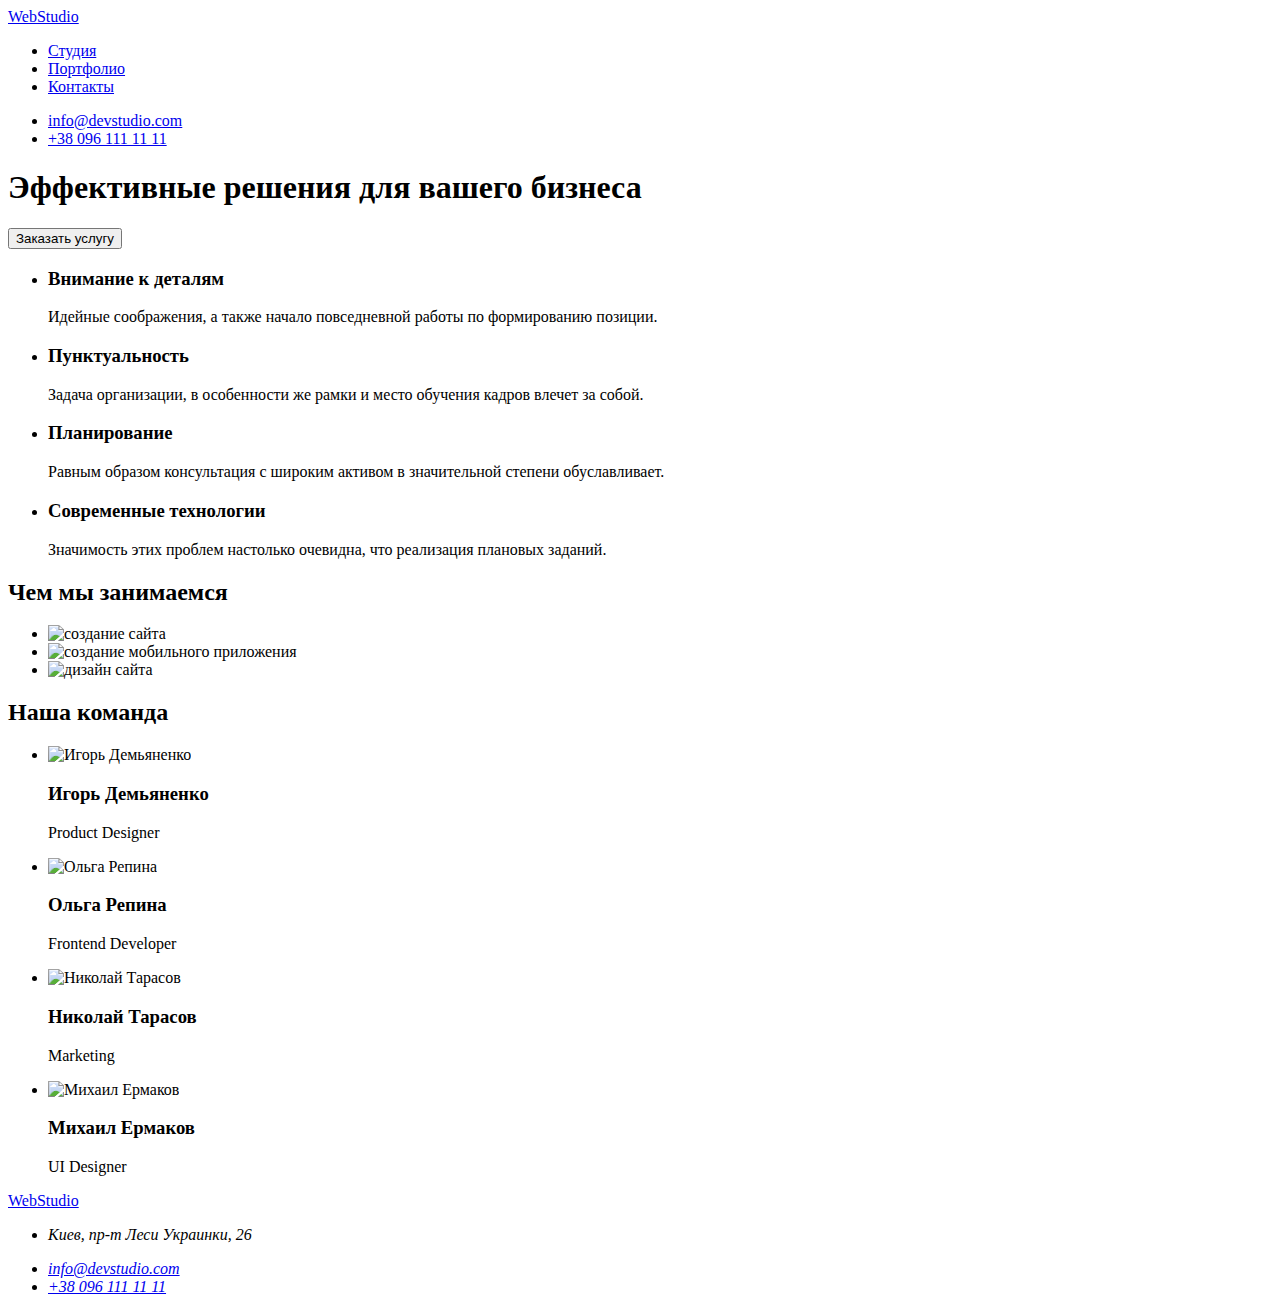
==== index.html @ a6dde709 "Add files via upload" ====
<!DOCTYPE html>
<html lang="ru">
<head>
    <meta charset="UTF-8">
    <meta name="viewport" content="width=device-width, initial-scale=1.0">
    <title>WebStudio</title>
</head>
<body>
    <header>
        <nav>
        <a href="WebStudio">WebStudio</a>
        <ul>
            <li>
                <a href="Студия">Студия</a>
            </li>
            <li>
                <a href="Портфолио">Портфолио</a>
            </li>
            <li>
                <a href="Контакти">Контакты</a>
            </li>    
        </ul>
        </nav>
        <ul>
            <li>      
            <a href="mailto:info@devstudio.com">info@devstudio.com</a>
         </li>
         <li>
            <a href="tel:+380961111111">+38 096 111 11 11</a>
         </li>  
        </ul>
    </header>
    <main>
       <!--HERO-->
       <section>
                <h1>Эффективные решения для вашего бизнеса</h1>
                <button type="button">Заказать услугу</button> 
                </section>
      <section>
                <ul>
                    <li>
                <h3>Внимание к деталям</h3>
                  <p>Идейные соображения, а также начало повседневной работы по формированию позиции.</p>
                </li>
                <li>
                <h3>Пунктуальность</h3>
                  <p>Задача организации, в особенности же рамки и место обучения кадров влечет за собой.</p>
                </li>
                <li>
                <h3>Планирование</h3>     
                  <p>Равным образом консультация с широким активом в значительной степени обуславливает.</p>
                </li>
                <li>
                <h3>Современные технологии</h3>
                  <p>Значимость этих проблем настолько очевидна, что реализация плановых заданий.</p>            
                </li>
                </ul>
        </section>
        <!--ABOUT-->
        <section>
            <h2>Чем мы занимаемся</h2>
            <ul>
                <li>
                    <img src="./images/img-1.jpg.png" alt="создание сайта" width="370" height="290">
                </li>
                <li>
                    <img src="./images/img-2.jpg.png" alt="создание мобильного приложения" width="370" height="290">
                </li>
                <li>
                    <img src="./images/img-3.jpg.png" alt="дизайн сайта" width="370" height="290">
                </li>
            </ul>
        </section>
        <!--TEAM-->
        <section>
            <h2>Наша команда</h2>
            <ul>
                <li>
                    <img src="./images/team/img-4.jpg.png" alt="Игорь Демьяненко" width="270" height="260">
                    <h3>Игорь Демьяненко</h3>
                    <p>Product Designer</p>
                </li>
                <li>
                    <img src="./images/team/img-5.jpg.png" alt="Ольга Репина" width="270" height="260">
                    <h3>Ольга Репина</h3>
                    <p>Frontend Developer</p>
                </li>
                <li>
                    <img src="./images/team/img-6.jpg.png" alt="Николай Тарасов" width="270" height="260">
                    <h3>Николай Тарасов</h3>
                    <p>Marketing</p>
                </li>
                <li>
                    <img src="./images/team/img-7.jpg.png" alt="Михаил Ермаков" width="270" height="260">
                    <h3>Михаил Ермаков</h3>
                    <p>UI Designer</p>
                </li>
            </ul>
            </section>            
    </main>
    <footer>
        <!--CONTACT-->
        <div>        
             <a href="WebStudio">WebStudio</a>
            <address>
                <ul>
                    <li>
                        <p>Киев, пр-т Леси Украинки, 26</p>
                    </li>
                    <li>
                     <a href="mailto:info@devstudio.com">info@devstudio.com</a>
                    </li>
                    <li>
                        <a href="tel:+380961111111">+38 096 111 11 11</a>
                    </li>
                </ul>
            </address>
            </div>
    
    </footer>
    
</body>
</html>
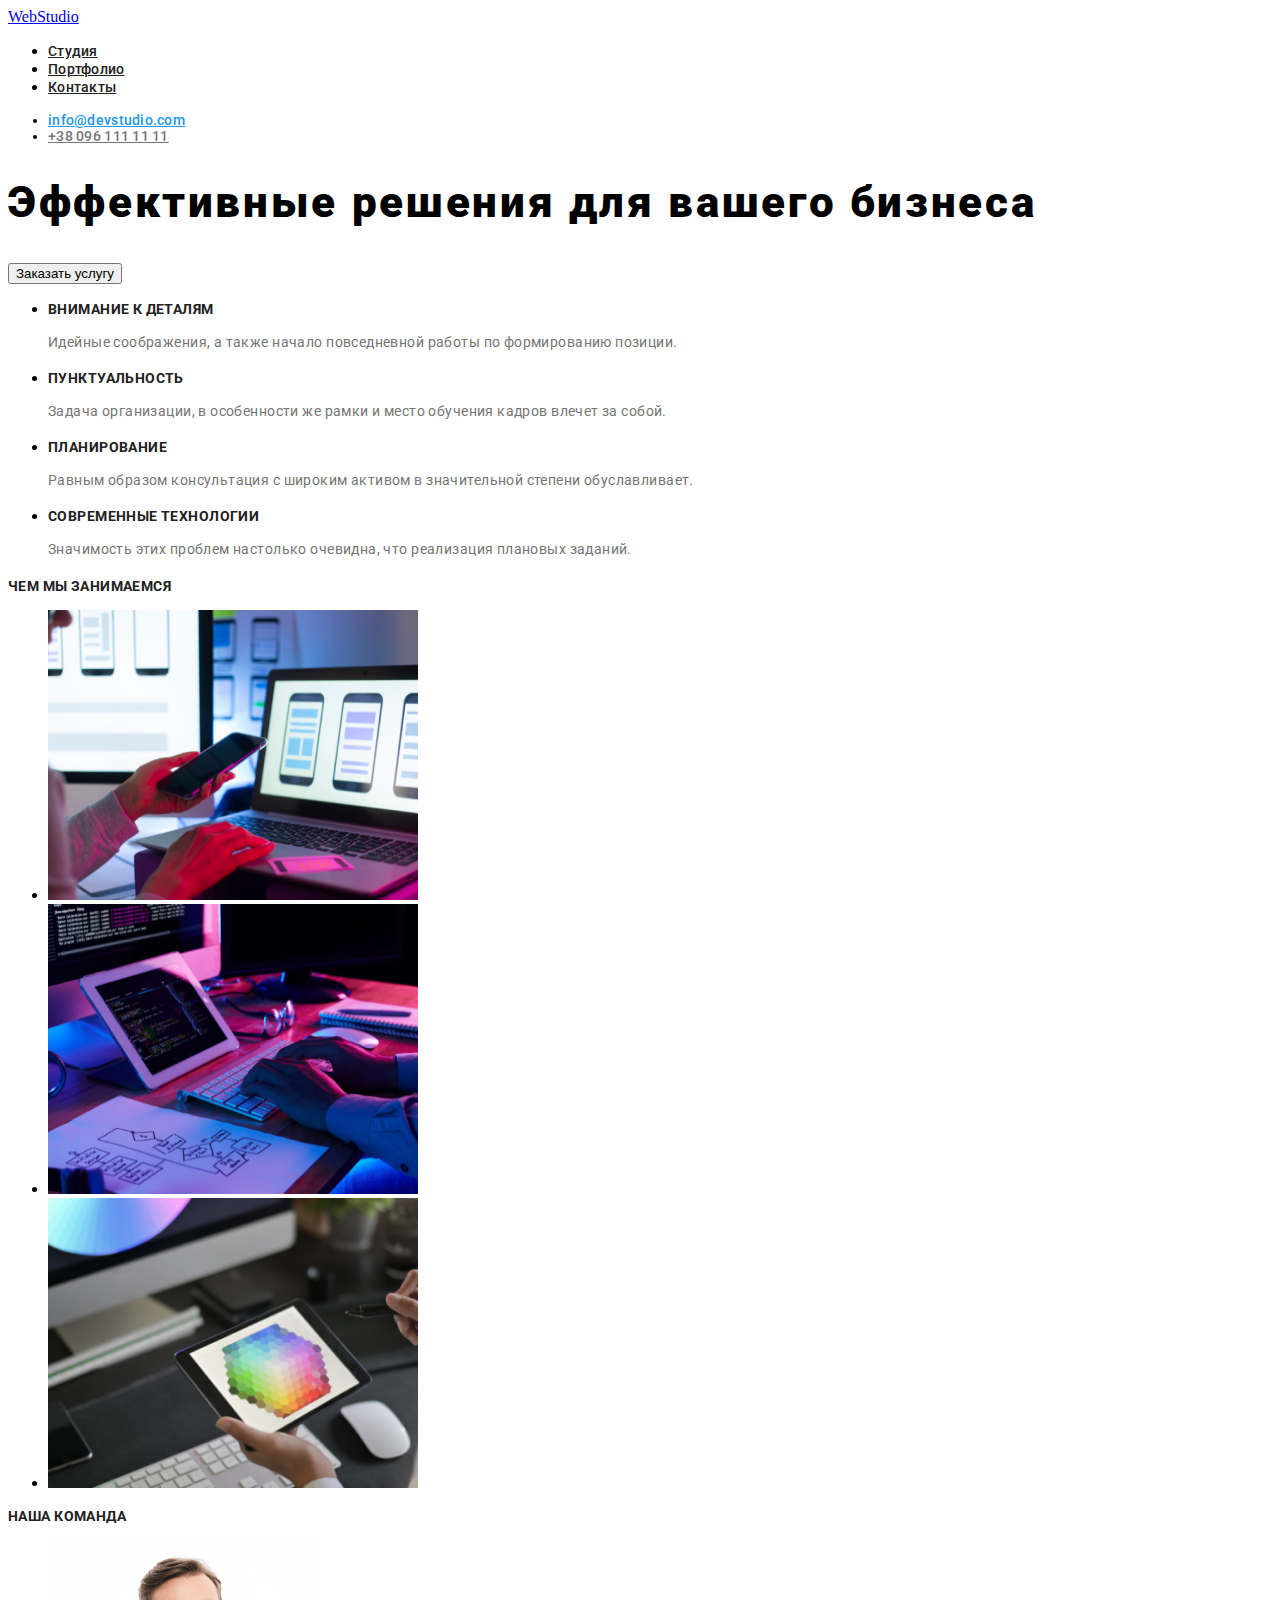
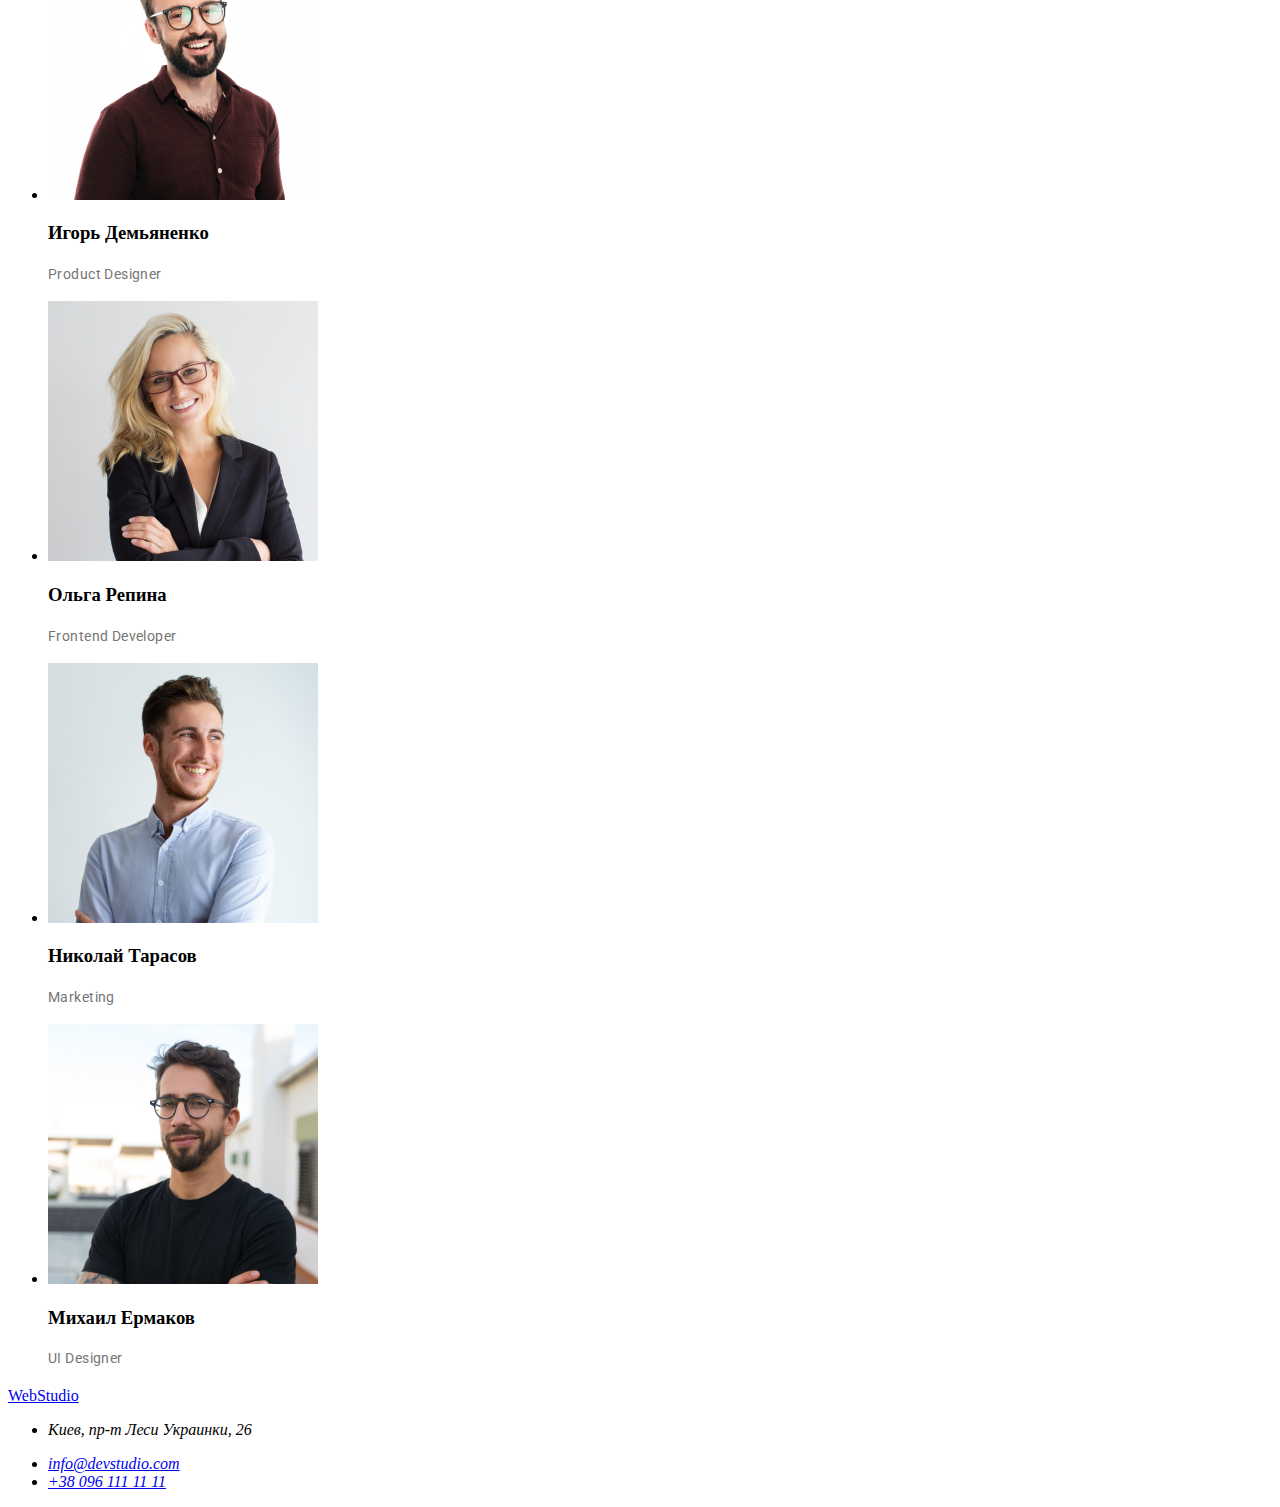
==== commit bcdc80f5: "1" ====
--- a/index.html
+++ b/index.html
@@ -4,61 +4,63 @@
     <meta charset="UTF-8">
     <meta name="viewport" content="width=device-width, initial-scale=1.0">
     <title>WebStudio</title>
+    <link rel="preconnect" href="https://fonts.gstatic.com">
+    <link href="https://fonts.googleapis.com/css2?family=Raleway:wght@700&family=Roboto:wght@400;500;700;900&display=swap"
+        rel="stylesheet">
+        <link rel="stylesheet" href="./css/styles.css">
 </head>
 <body>
-    <header>
-        <nav>
-        <a href="WebStudio">WebStudio</a>
-        <ul>
-            <li>
-                <a href="Студия">Студия</a>
+    <header class="header"> 
+        <nav class="navigation">
+        <a class="logo" href="WebStudio">WebStudio</a>
+        <ul class="navigation-list">
+            <li class="navigation-list-item">
+                <a class="navigation-list-link" href="Студия">Студия</a>
             </li>
-            <li>
-                <a href="Портфолио">Портфолио</a>
+            <li class="navigation-list-item">
+                <a class="navigation-list-link" href="Портфолио">Портфолио</a>
             </li>
-            <li>
-                <a href="Контакти">Контакты</a>
+            <li class="navigation-list-item">
+                <a class="navigation-list-link" href="Контакти">Контакты</a>
             </li>    
         </ul>
         </nav>
-        <ul>
-            <li>      
-            <a href="mailto:info@devstudio.com">info@devstudio.com</a>
+        <ul class="header-contact">
+            <li class="header-contact-link">      
+            <a class="header-contact-mail" href="mailto:info@devstudio.com">info@devstudio.com</a>
          </li>
-         <li>
-            <a href="tel:+380961111111">+38 096 111 11 11</a>
+         <li class="header-contact-link">
+            <a class="header-contacts" href="tel:+380961111111">+38 096 111 11 11</a>
          </li>  
         </ul>
     </header>
     <main>
        <!--HERO-->
-       <section>
-                <h1>Эффективные решения для вашего бизнеса</h1>
-                <button type="button">Заказать услугу</button> 
+       <section class="hero">
+                <h1 class="hero-title">Эффективные решения для вашего бизнеса</h1>
+                <button class="modal-btn" type="button">Заказать услугу</button> 
                 </section>
-      <section>
+      <section class="hero-main-title">
                 <ul>
-                    <li>
-                <h3>Внимание к деталям</h3>
-                  <p>Идейные соображения, а также начало повседневной работы по формированию позиции.</p>
+                    <li class="main-title">
+                <h3 class="undertitle">Внимание к деталям</h3>
+                  <p class="description">Идейные соображения, а также начало повседневной работы по формированию позиции.</p>
                 </li>
-                <li>
-                <h3>Пунктуальность</h3>
-                  <p>Задача организации, в особенности же рамки и место обучения кадров влечет за собой.</p>
+                <li class="main-title">
+                <h3 class="undertitle">Пунктуальность</h3>
+                  <p class="description">Задача организации, в особенности же рамки и место обучения кадров влечет за собой.</p>
                 </li>
-                <li>
-                <h3>Планирование</h3>     
-                  <p>Равным образом консультация с широким активом в значительной степени обуславливает.</p>
+                <li class="main-title">
+                <h3 class="undertitle">Планирование</h3>     
+                  <p class="description">Равным образом консультация с широким активом в значительной степени обуславливает.</p>
                 </li>
-                <li>
-                <h3>Современные технологии</h3>
-                  <p>Значимость этих проблем настолько очевидна, что реализация плановых заданий.</p>            
+                <li class="main-title">
+                <h3 class="undertitle">Современные технологии</h3>
+                  <p class="description">Значимость этих проблем настолько очевидна, что реализация плановых заданий.</p>            
                 </li>
                 </ul>
-        </section>
-        <!--ABOUT-->
-        <section>
-            <h2>Чем мы занимаемся</h2>
+        </section> 
+            <h2 class="undertitle">Чем мы занимаемся</h2>
             <ul>
                 <li>
                     <img src="./images/img-1.jpg.png" alt="создание сайта" width="370" height="290">
@@ -72,28 +74,28 @@
             </ul>
         </section>
         <!--TEAM-->
-        <section>
-            <h2>Наша команда</h2>
-            <ul>
-                <li>
+        <section class="team">
+            <h2 class="undertitle">Наша команда</h2>
+            <ul class="our-team">
+                <li class="workers">
                     <img src="./images/team/img-4.jpg.png" alt="Игорь Демьяненко" width="270" height="260">
-                    <h3>Игорь Демьяненко</h3>
-                    <p>Product Designer</p>
+                    <h3 class="name-workers">Игорь Демьяненко</h3>
+                    <p class="specialty">Product Designer</p>
                 </li>
-                <li>
+                <li class="workers">
                     <img src="./images/team/img-5.jpg.png" alt="Ольга Репина" width="270" height="260">
-                    <h3>Ольга Репина</h3>
-                    <p>Frontend Developer</p>
+                    <h3 class="name-workers">Ольга Репина</h3>
+                    <p class="specialty">Frontend Developer</p>
                 </li>
-                <li>
+                <li class="workers">
                     <img src="./images/team/img-6.jpg.png" alt="Николай Тарасов" width="270" height="260">
-                    <h3>Николай Тарасов</h3>
-                    <p>Marketing</p>
+                    <h3 class="name-workers">Николай Тарасов</h3>
+                    <p class="specialty">Marketing</p>
                 </li>
-                <li>
+                <li class="workers">
                     <img src="./images/team/img-7.jpg.png" alt="Михаил Ермаков" width="270" height="260">
-                    <h3>Михаил Ермаков</h3>
-                    <p>UI Designer</p>
+                    <h3 class="name-workers">Михаил Ермаков</h3>
+                    <p class="specialty">UI Designer</p>
                 </li>
             </ul>
             </section>            
--- a/css/styles.css
+++ b/css/styles.css
@@ -0,0 +1,68 @@
+.navigation-list-link {
+font-family: "Roboto", sans-serif;
+font-weight: 500;
+font-size: 14px;
+line-height: 1.142;
+letter-spacing: 0.02em;
+color: #212121;
+}
+.navigation-list-link:hover,
+.navigation-list-link:focus {
+ color: #2196F3;  
+}
+.header-contact {
+font-family: "Roboto", sans-serif;
+font-weight: 500;
+font-size: 14px;
+line-height: 1.142;
+letter-spacing: 0.02em;
+}
+.header-contacts {
+color: #757575;
+}
+.header-contacts:hover,
+.header-contacts:focus,
+.header-contact-mail {
+ color: #2196F3;  
+}
+/==============END HEADER============/
+/===============HERO==============/
+.modal-btn {
+font-family: "Roboto", sans-serif;
+font-weight: 700;
+font-size: 16px;
+line-height: 1.875;
+letter-spacing: 0.06em;
+color: #FFFFFF;
+}
+.hero-title{
+font-family: "Roboto", sans-serif;
+font-weight: 900;
+font-size: 44px;
+line-height: 1.363;
+letter-spacing: 0.06em;
+#color: #FFFFFF;
+}
+.undertitle{
+font-family: "Roboto", sans-serif;
+font-weight: 700;
+font-size: 14px;
+line-height: 1.142;
+letter-spacing: 0.03em;
+text-transform: uppercase;
+color: #212121;
+}
+.description,
+.specialty{
+font-family: "Roboto", sans-serif;
+font-weight: 400;
+font-size: 14px;
+line-height: 1.714;
+letter-spacing: 0.03em;
+color: #757575;
+}
+
+/==================END HERO================/
+
+
+
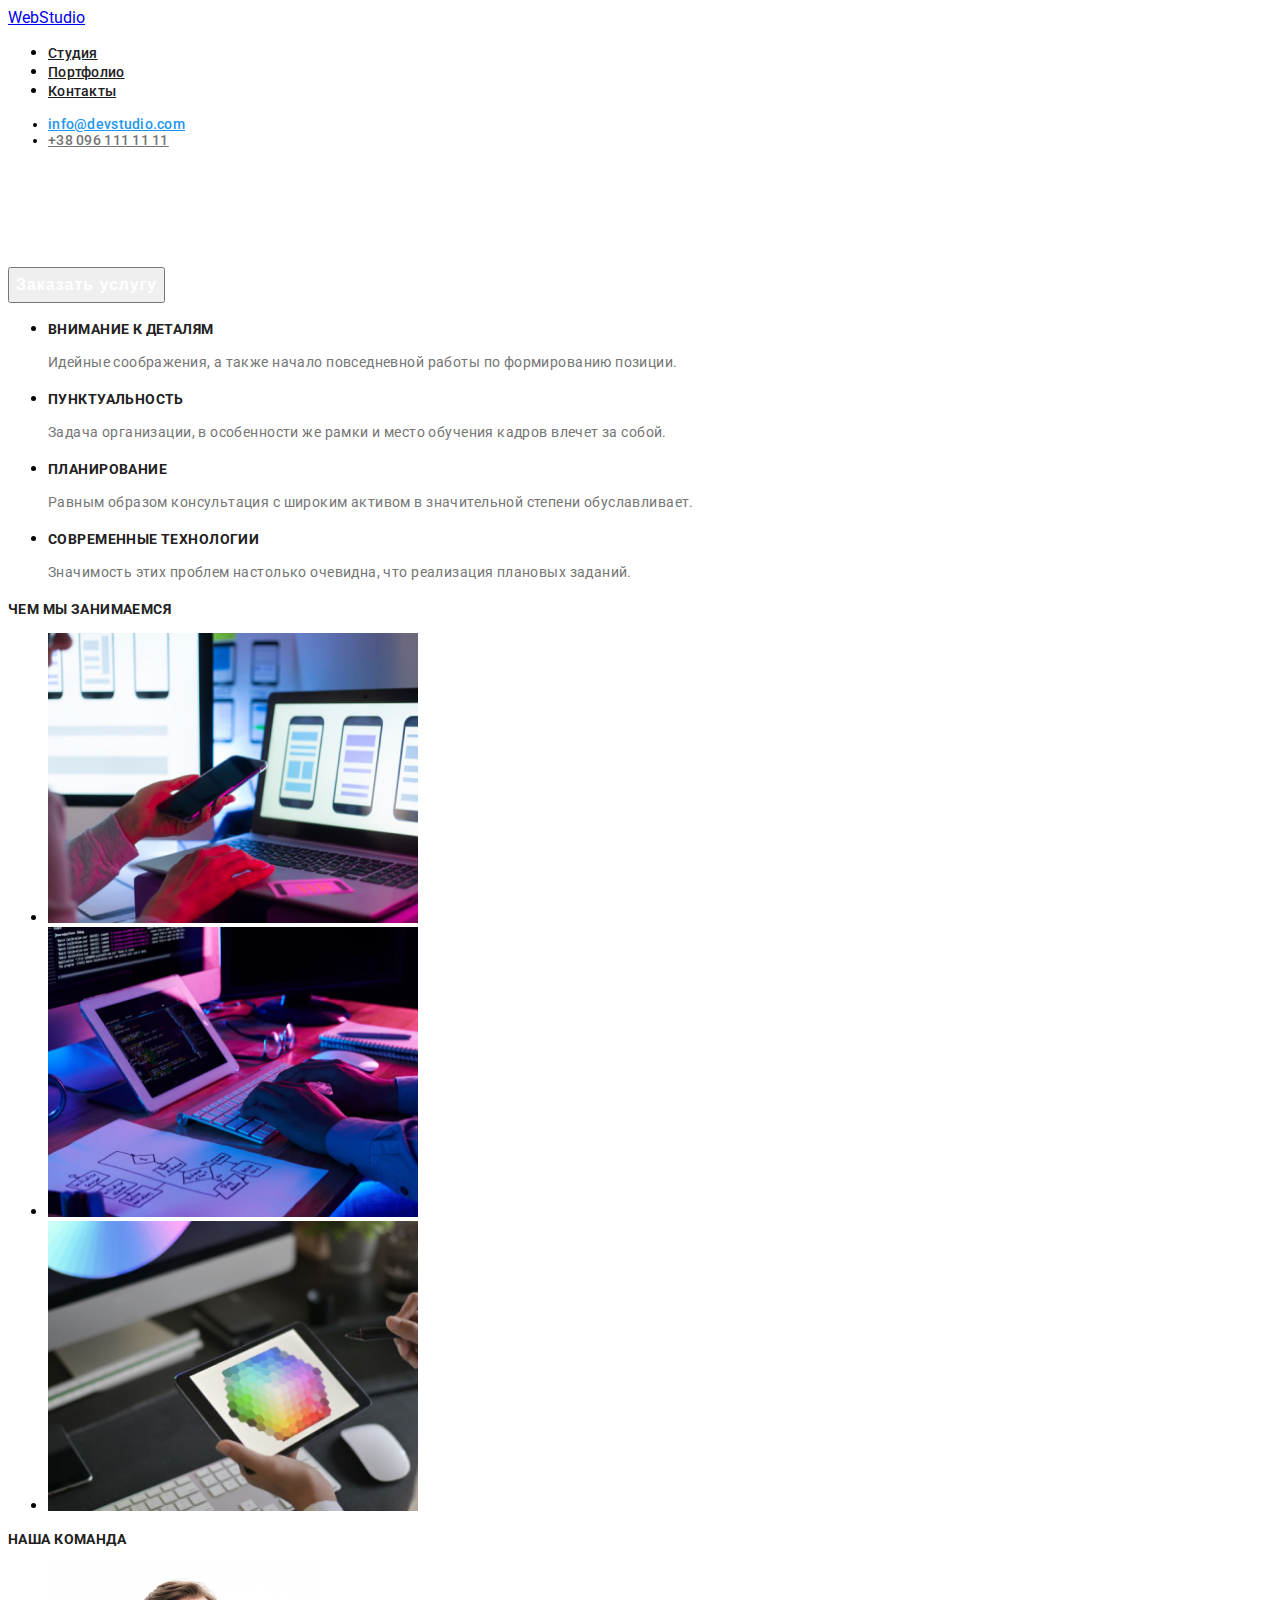
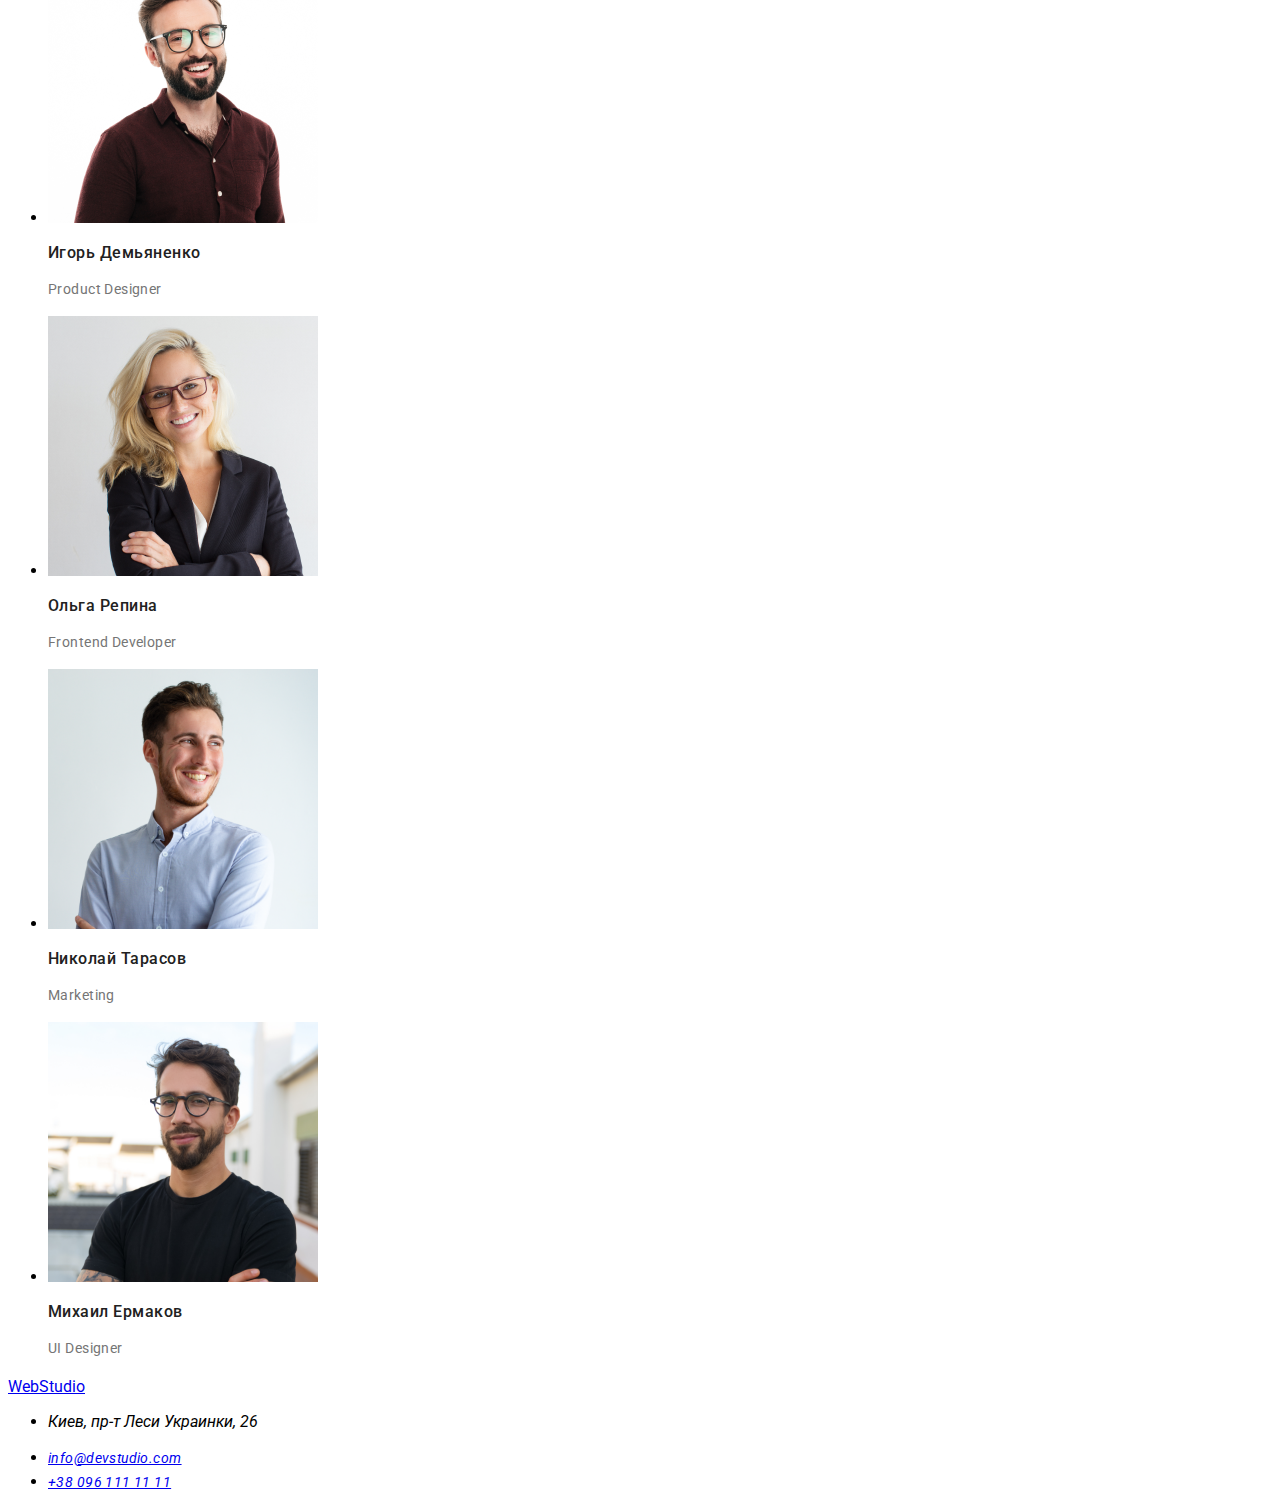
==== commit 8d71a796: "+" ====
--- a/index.html
+++ b/index.html
@@ -107,13 +107,13 @@
             <address>
                 <ul>
                     <li>
-                        <p>Киев, пр-т Леси Украинки, 26</p>
+                        <p class="footer-nav">Киев, пр-т Леси Украинки, 26</p>
                     </li>
                     <li>
-                     <a href="mailto:info@devstudio.com">info@devstudio.com</a>
+                     <a class="footer-contact" href="mailto:info@devstudio.com">info@devstudio.com</a>
                     </li>
                     <li>
-                        <a href="tel:+380961111111">+38 096 111 11 11</a>
+                        <a class="footer-contact" href="tel:+380961111111">+38 096 111 11 11</a>
                     </li>
                 </ul>
             </address>
--- a/css/styles.css
+++ b/css/styles.css
@@ -1,5 +1,8 @@
+body {
+  font-family: Roboto, sans-serif;
+}
+
 .navigation-list-link {
-font-family: "Roboto", sans-serif;
 font-weight: 500;
 font-size: 14px;
 line-height: 1.142;
@@ -11,7 +14,6 @@
  color: #2196F3;  
 }
 .header-contact {
-font-family: "Roboto", sans-serif;
 font-weight: 500;
 font-size: 14px;
 line-height: 1.142;
@@ -25,10 +27,8 @@
 .header-contact-mail {
  color: #2196F3;  
 }
-/==============END HEADER============/
-/===============HERO==============/
+
 .modal-btn {
-font-family: "Roboto", sans-serif;
 font-weight: 700;
 font-size: 16px;
 line-height: 1.875;
@@ -36,15 +36,13 @@
 color: #FFFFFF;
 }
 .hero-title{
-font-family: "Roboto", sans-serif;
 font-weight: 900;
 font-size: 44px;
 line-height: 1.363;
 letter-spacing: 0.06em;
-#color: #FFFFFF;
+color: #FFFFFF;
 }
 .undertitle{
-font-family: "Roboto", sans-serif;
 font-weight: 700;
 font-size: 14px;
 line-height: 1.142;
@@ -52,9 +50,9 @@
 text-transform: uppercase;
 color: #212121;
 }
+
 .description,
 .specialty{
-font-family: "Roboto", sans-serif;
 font-weight: 400;
 font-size: 14px;
 line-height: 1.714;
@@ -62,7 +60,28 @@
 color: #757575;
 }
 
-/==================END HERO================/
+.name-workers{
+font-weight: 500;
+font-size: 16px;
+line-height: 1.187;
+letter-spacing: 0.03em;
+color: #212121;
+}
+
+.footer-contact{
+font-family: Roboto, sans-seriffont-style;
+font-weight: 400;
+font-size: 14px;
+line-height: 1.714;
+letter-spacing: 0.03em;
+#color: rgba(255, 255, 255, 0.6);
+}
 
 
 
+
+
+
+
+
+
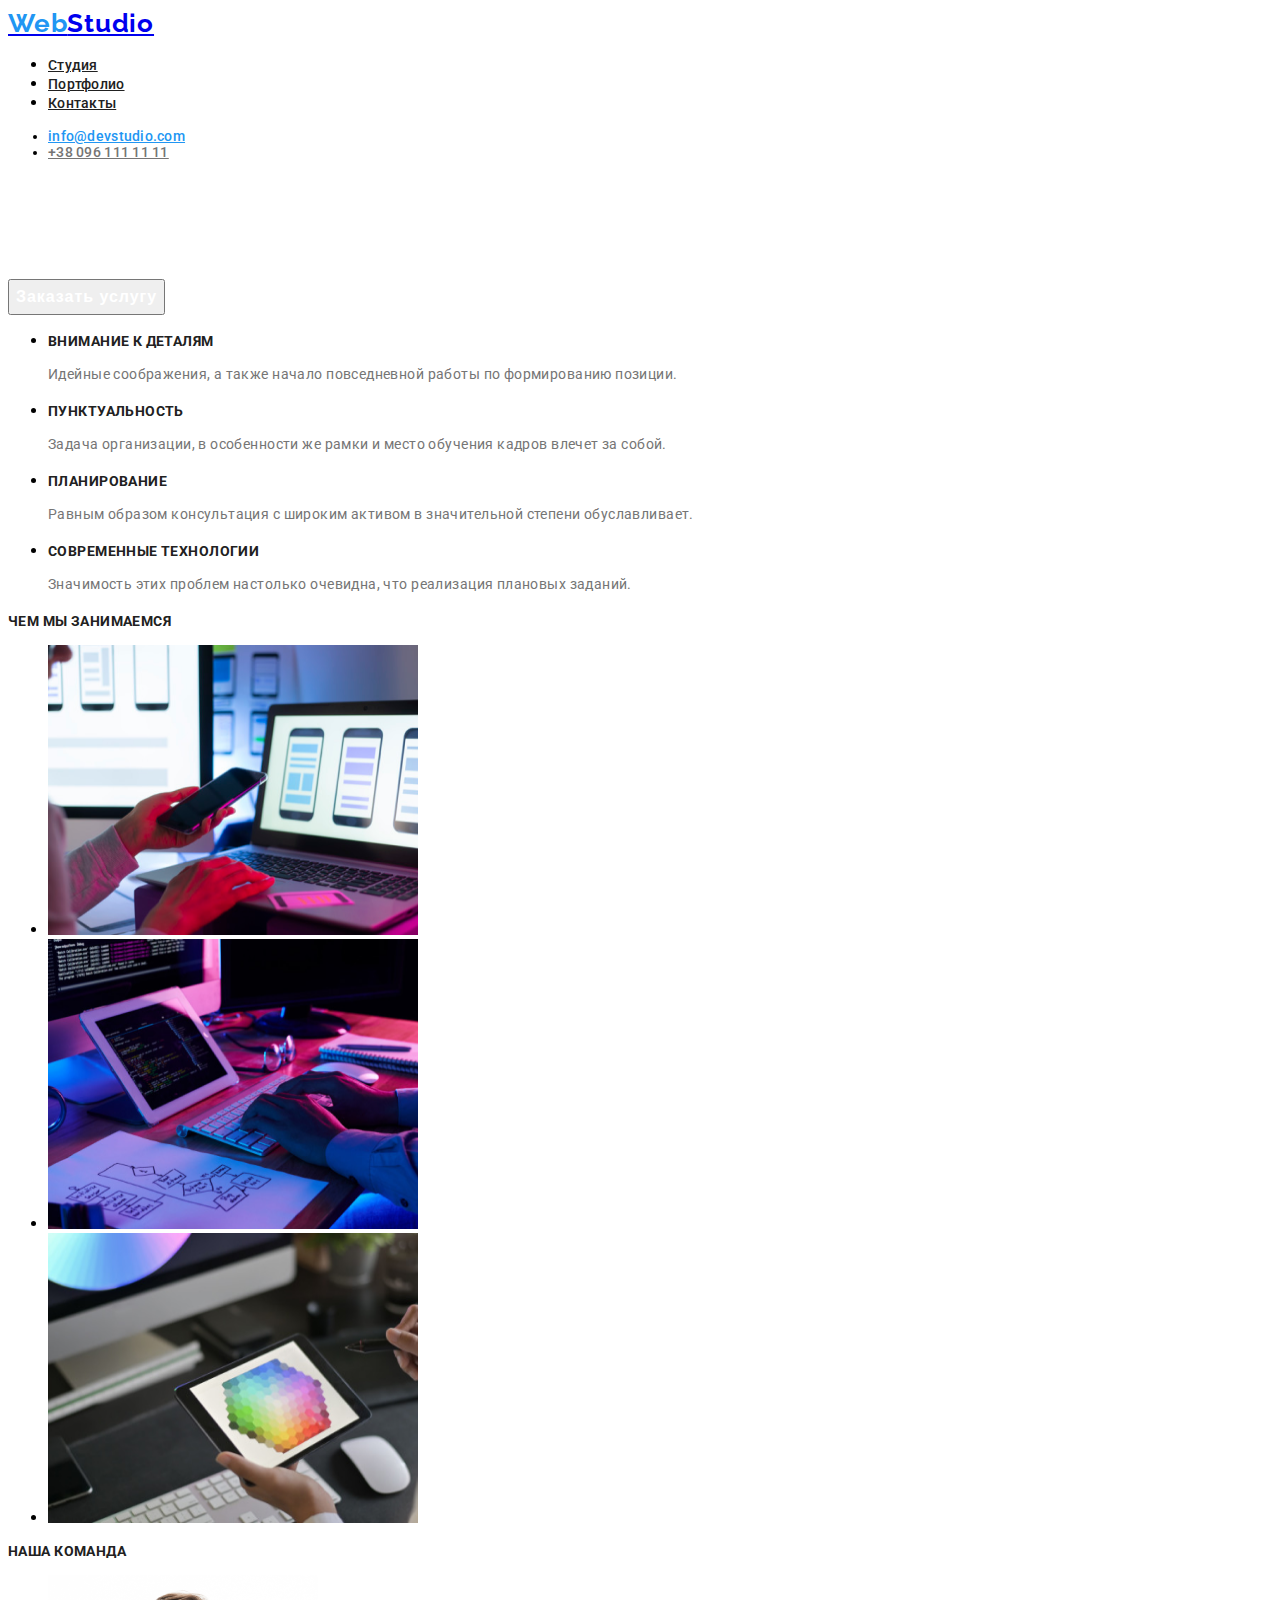
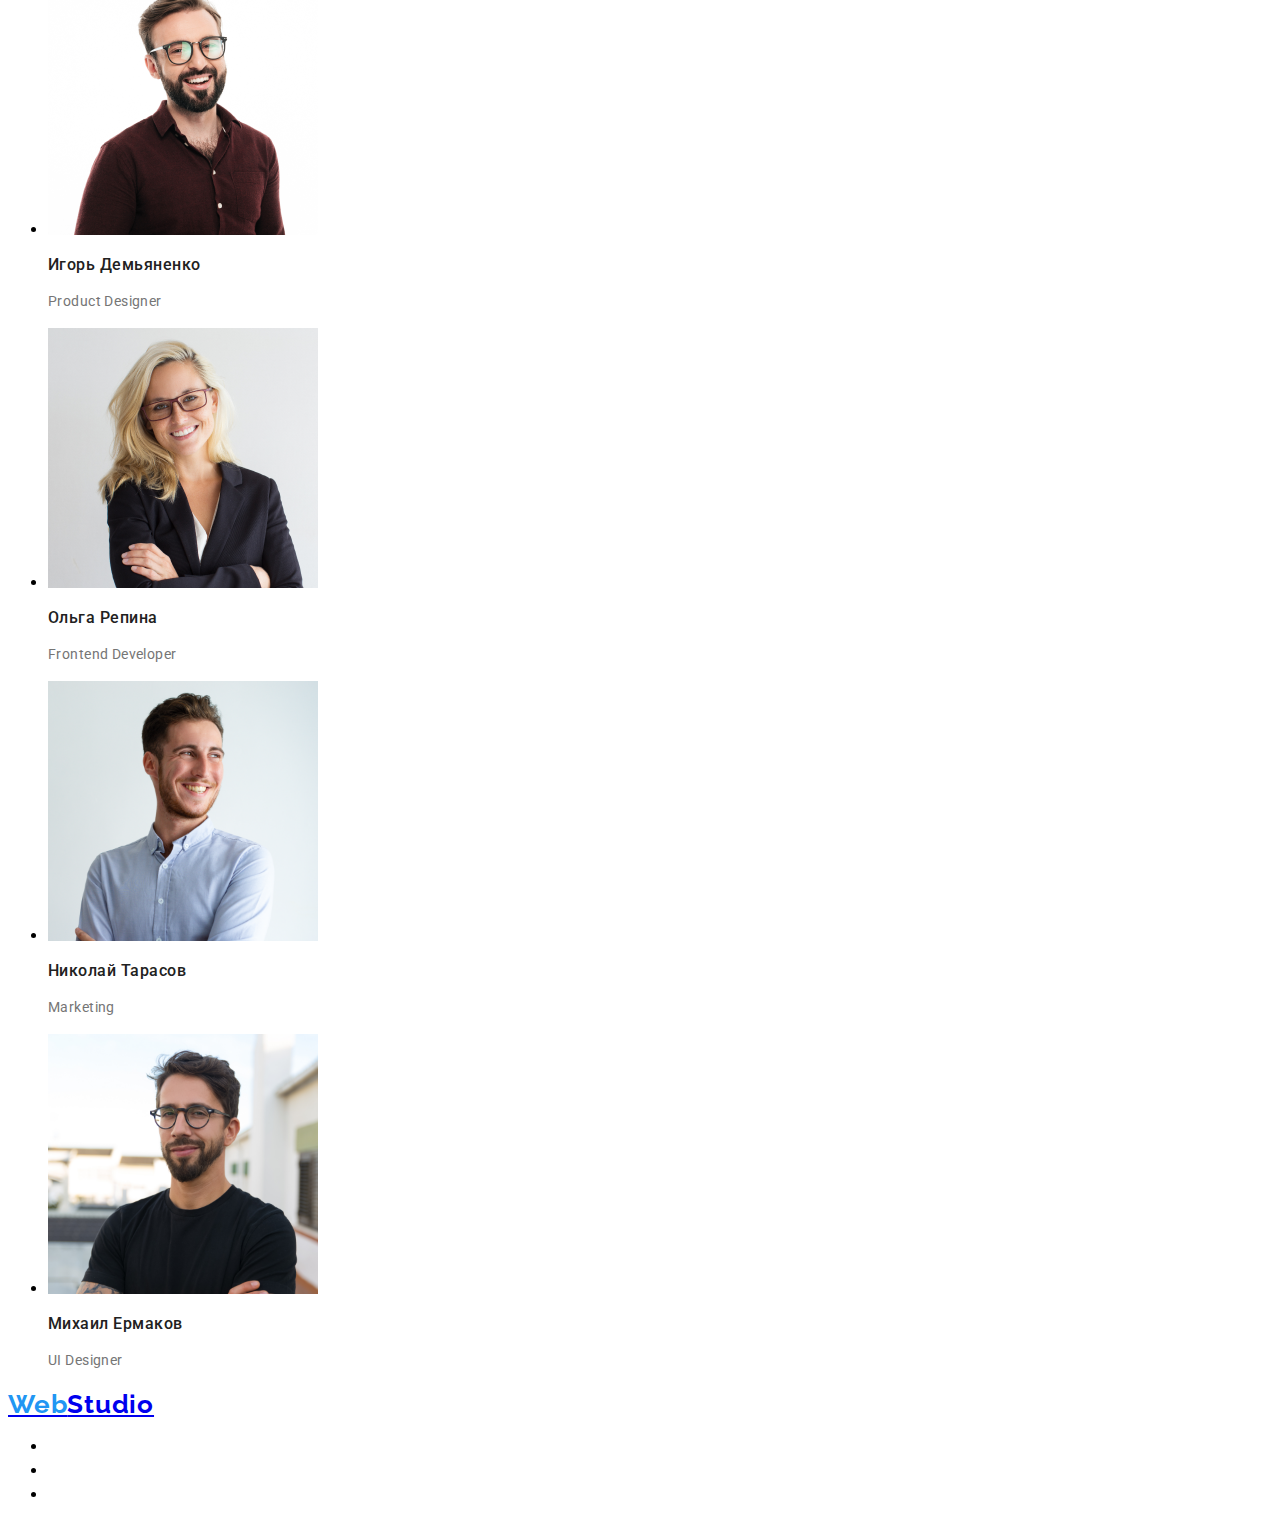
==== commit 4c713c15: "+" ====
--- a/index.html
+++ b/index.html
@@ -12,7 +12,7 @@
 <body>
     <header class="header"> 
         <nav class="navigation">
-        <a class="logo" href="WebStudio">WebStudio</a>
+        <a class="logo" href="#"lang="en"><span class="web">Web</span>Studio</a>
         <ul class="navigation-list">
             <li class="navigation-list-item">
                 <a class="navigation-list-link" href="Студия">Студия</a>
@@ -103,21 +103,22 @@
     <footer>
         <!--CONTACT-->
         <div>        
-             <a href="WebStudio">WebStudio</a>
-            <address>
-                <ul>
-                    <li>
-                        <p class="footer-nav">Киев, пр-т Леси Украинки, 26</p>
-                    </li>
-                    <li>
-                     <a class="footer-contact" href="mailto:info@devstudio.com">info@devstudio.com</a>
-                    </li>
-                    <li>
-                        <a class="footer-contact" href="tel:+380961111111">+38 096 111 11 11</a>
-                    </li>
-                </ul>
-            </address>
-            </div>
+          <a class="logo" href="#" lang="en"><span class="web">Web</span>Studio</a>
+        <address>
+            <ul>
+             <li>
+         <a class="footer-nav" href="https://goo.gl/maps/uPPd1PGFJsjfQsL56" target="_blank">г. Киев, пр-т Леси Украинки,
+                            26</a>
+             </li>
+             <li>
+              <a class="footer-contact" href="mailto:info@devstudio.com">info@devstudio.com</a>
+             </li>
+             <li>
+              <a class="footer-contact" href="tel:+380961111111">+38 096 111 11 11</a>
+             </li>
+             </ul>
+        </address>
+       </div>
     
     </footer>
     
--- a/css/styles.css
+++ b/css/styles.css
@@ -1,5 +1,23 @@
+:root {
+--accent-color:  #2196F3;
+}
+
 body {
   font-family: Roboto, sans-serif;
+}
+
+/*HEADER*/
+.logo{
+font-family: Raleway,sans-serif;
+font-weight: 700;
+font-size: 26px;
+line-height: 1.192;
+letter-spacing: 0.03em;
+#color: #ffffff
+}
+
+.web{
+color: var(--accent-color);
 }
 
 .navigation-list-link {
@@ -11,7 +29,7 @@
 }
 .navigation-list-link:hover,
 .navigation-list-link:focus {
- color: #2196F3;  
+ color: var(--accent-color);  
 }
 .header-contact {
 font-weight: 500;
@@ -25,8 +43,9 @@
 .header-contacts:hover,
 .header-contacts:focus,
 .header-contact-mail {
- color: #2196F3;  
+ color: var(--accent-color);  
 }
+/*END HEADER*/
 
 .modal-btn {
 font-weight: 700;
@@ -35,6 +54,7 @@
 letter-spacing: 0.06em;
 color: #FFFFFF;
 }
+/*HERO*/
 .hero-title{
 font-weight: 900;
 font-size: 44px;
@@ -59,7 +79,21 @@
 letter-spacing: 0.03em;
 color: #757575;
 }
+.button{;
+font-weight: 500;
+font-size: 16px;
+line-height: 26px;
+text-align: center;
+letter-spacing: 0.03em;
+color: #212121;
+}
+.btn:hover,
+.btn.focus{
+color: var(--accent-color)
+}
+/*END HERO*/
 
+/*TEAM*/
 .name-workers{
 font-weight: 500;
 font-size: 16px;
@@ -67,14 +101,27 @@
 letter-spacing: 0.03em;
 color: #212121;
 }
+/*END TEAM*/
 
+/*CONTACT*/
 .footer-contact{
-font-family: Roboto, sans-seriffont-style;
+font-family: Roboto, sans-serif;
+font-style: normal;
 font-weight: 400;
 font-size: 14px;
 line-height: 1.714;
 letter-spacing: 0.03em;
-#color: rgba(255, 255, 255, 0.6);
+color: rgba(255, 255, 255, 0.6);
+}
+
+.footer-nav{
+font-family: Roboto, sans-serif;
+font-style: normal;
+font-weight: 400;
+font-size: 14px;
+line-height: 1.714;
+letter-spacing: 0.03em;
+color: #FFFFFF;
 }
 
 
@@ -84,4 +131,3 @@
 
 
 
-
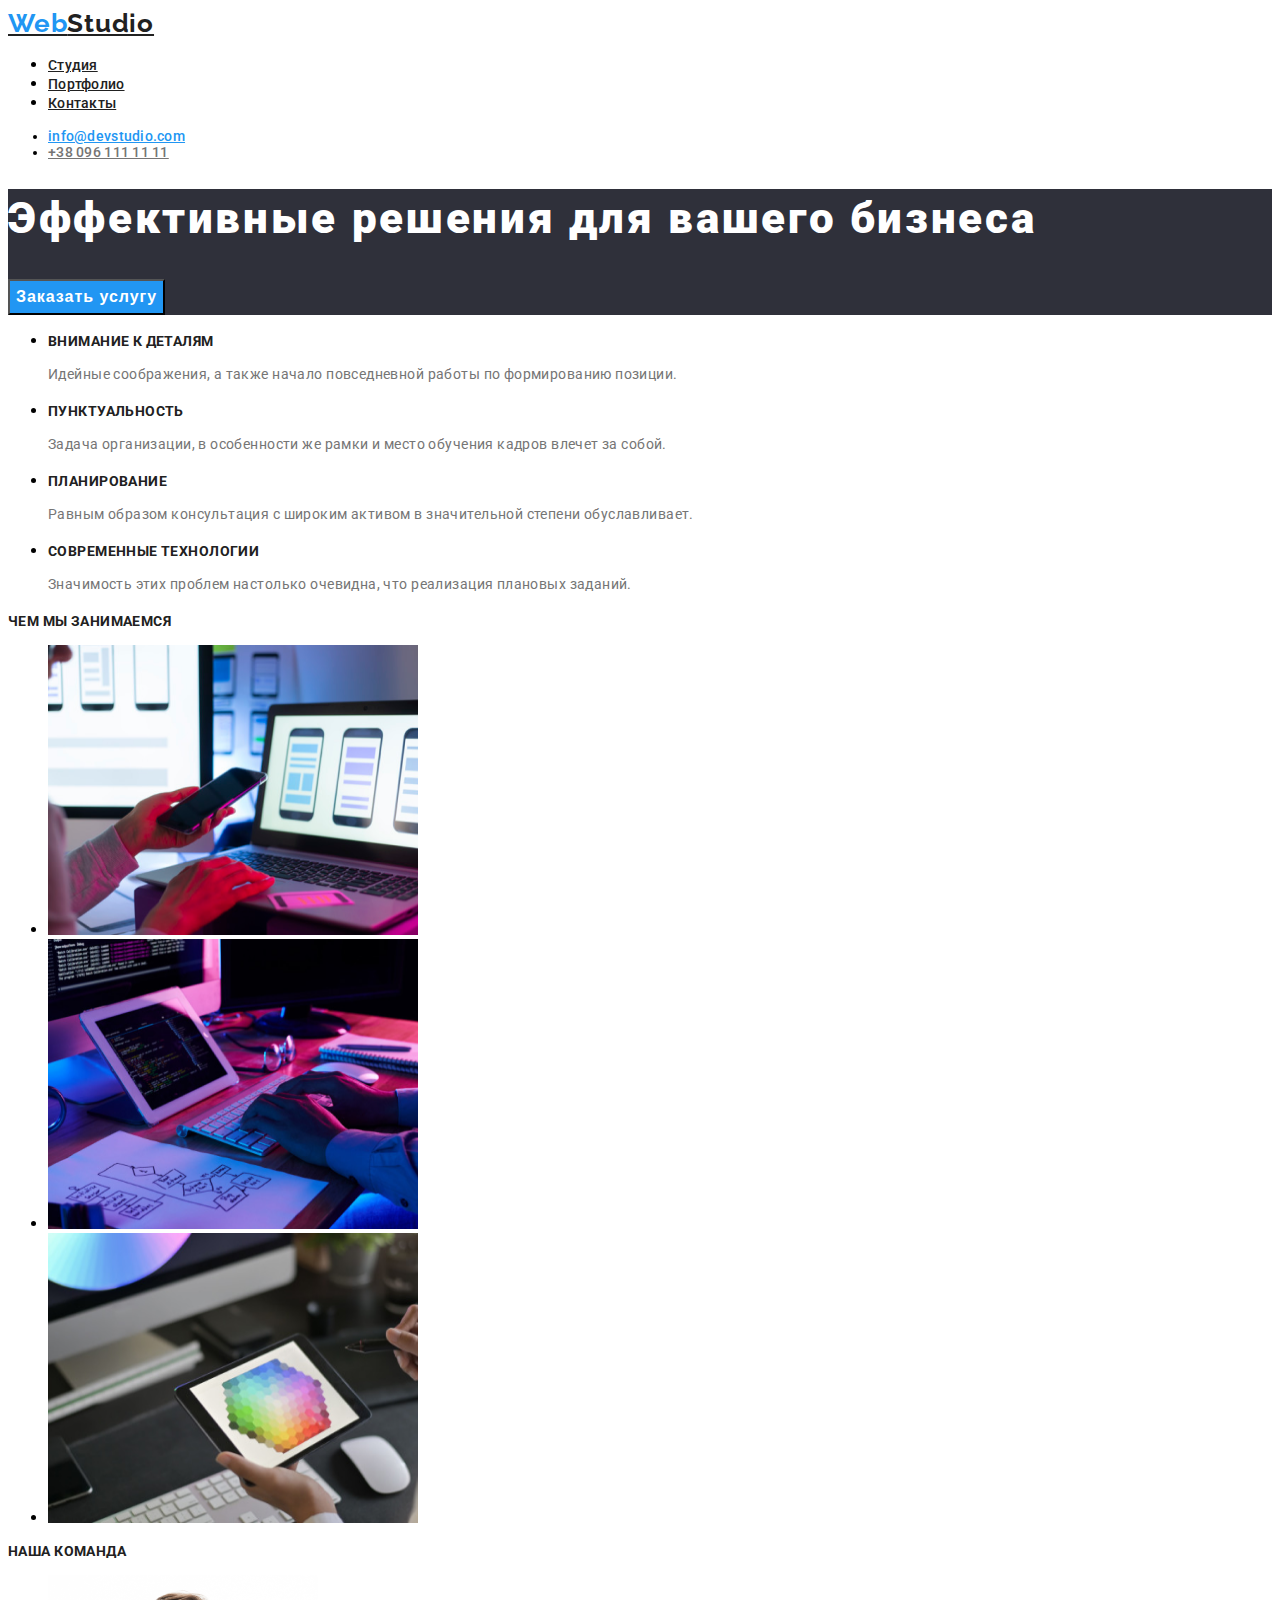
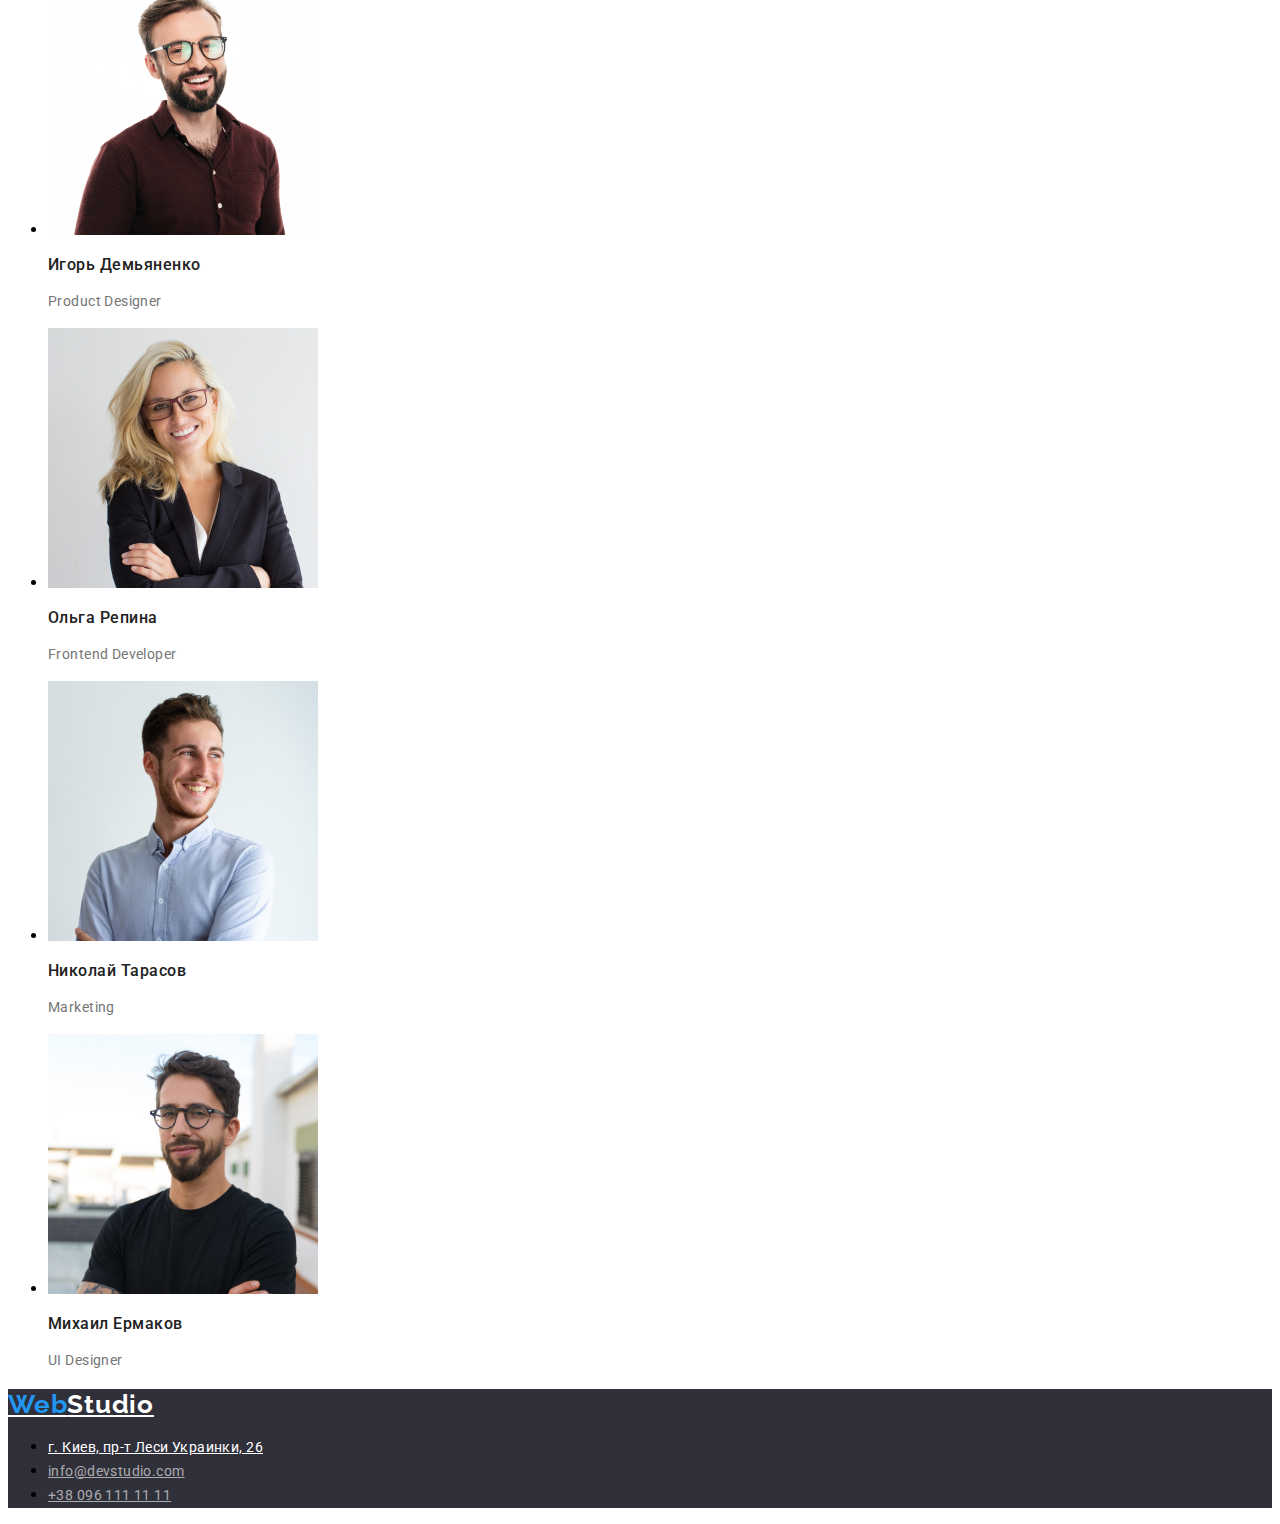
==== commit 7254382b: "24.11" ====
--- a/index.html
+++ b/index.html
@@ -12,16 +12,16 @@
 <body>
     <header class="header"> 
         <nav class="navigation">
-        <a class="logo" href="#"lang="en"><span class="web">Web</span>Studio</a>
+        <a class="logo" href=""lang="en"><span class="web">Web</span>Studio</a>
         <ul class="navigation-list">
             <li class="navigation-list-item">
                 <a class="navigation-list-link" href="Студия">Студия</a>
             </li>
             <li class="navigation-list-item">
-                <a class="navigation-list-link" href="Портфолио">Портфолио</a>
+                <a class="navigation-list-link" href="portfolio.html">Портфолио</a>
             </li>
             <li class="navigation-list-item">
-                <a class="navigation-list-link" href="Контакти">Контакты</a>
+                <a class="navigation-list-link" href="">Контакты</a>
             </li>    
         </ul>
         </nav>
@@ -100,10 +100,10 @@
             </ul>
             </section>            
     </main>
-    <footer>
+    <footer class="footer">
         <!--CONTACT-->
         <div>        
-          <a class="logo" href="#" lang="en"><span class="web">Web</span>Studio</a>
+          <a class="footer-logo" href="#" lang="en"><span class="web">Web</span>Studio</a>
         <address>
             <ul>
              <li>
--- a/css/styles.css
+++ b/css/styles.css
@@ -1,5 +1,7 @@
 :root {
 --accent-color:  #2196F3;
+--text-white-color: #ffffff;
+--text-dark-color: #212121;
 }
 
 body {
@@ -13,7 +15,7 @@
 font-size: 26px;
 line-height: 1.192;
 letter-spacing: 0.03em;
-#color: #ffffff
+color:var(--text-dark-color)
 }
 
 .web{
@@ -79,7 +81,7 @@
 letter-spacing: 0.03em;
 color: #757575;
 }
-.button{;
+.button{
 font-weight: 500;
 font-size: 16px;
 line-height: 26px;
@@ -87,6 +89,10 @@
 letter-spacing: 0.03em;
 color: #212121;
 }
+.modal-btn{
+background-color: #2196F3;
+}
+
 .btn:hover,
 .btn.focus{
 color: var(--accent-color)
@@ -104,6 +110,11 @@
 /*END TEAM*/
 
 /*CONTACT*/
+.footer,
+.hero{
+background-color:#2F303A;
+}
+
 .footer-contact{
 font-family: Roboto, sans-serif;
 font-style: normal;
@@ -123,6 +134,32 @@
 letter-spacing: 0.03em;
 color: #FFFFFF;
 }
+/*END CONTACT*/
+
+/*OUR WORKS*/
+.our-works{
+font-weight: 700;
+font-size: 18px;
+line-height: 2;
+letter-spacing: 0.06em;
+color: #212121;
+}
+
+.name-works{
+font-weight: 400;
+font-size: 16px;
+line-height: 1.875;
+letter-spacing: 0.03em;
+color: #757575;
+}
+.footer-logo{
+font-family: Raleway,sans-serif;
+font-weight: 700;
+font-size: 26px;
+line-height: 1.192;
+letter-spacing: 0.03em;
+color: var(--text-white-color);
+}
 
 
 
